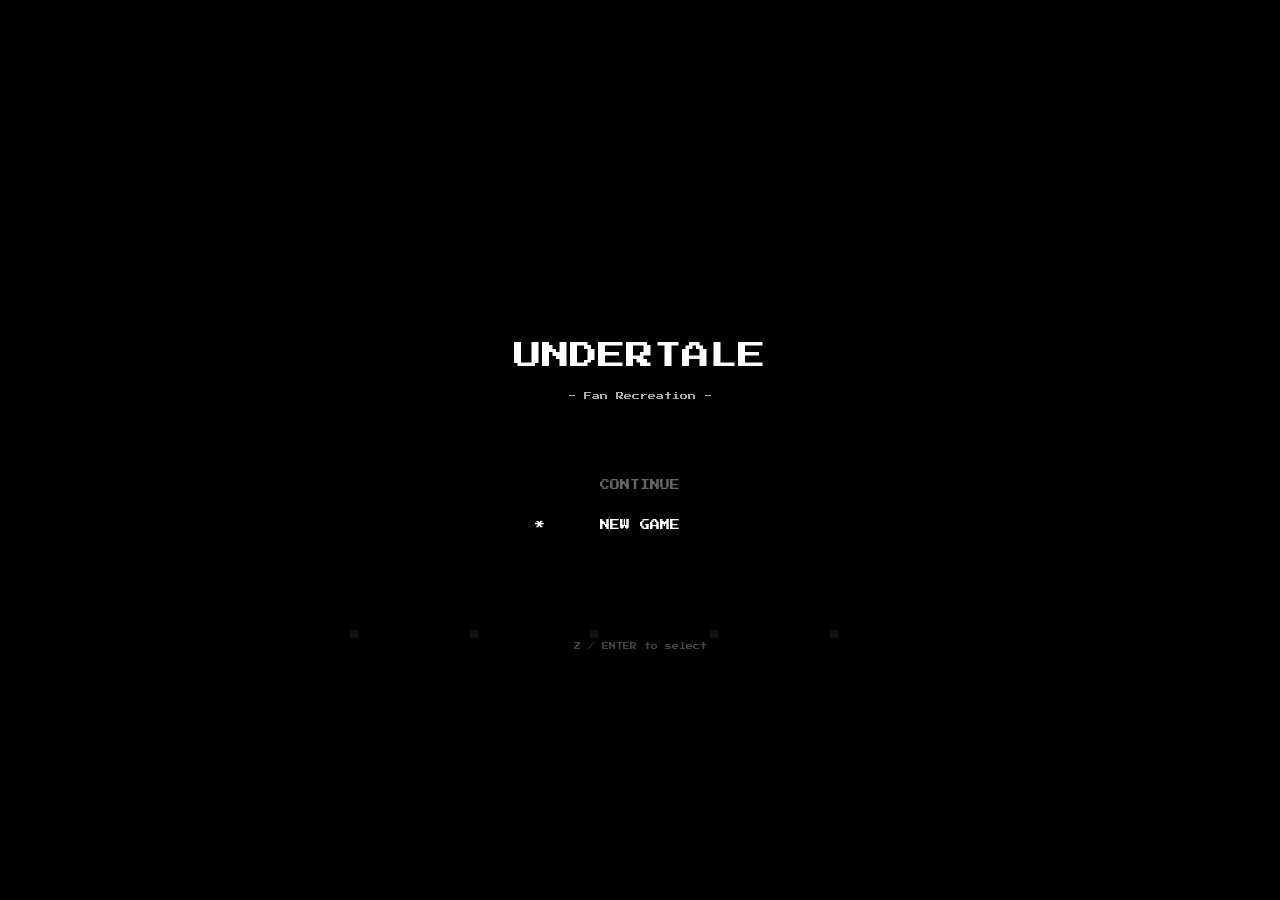
==== undertale-clone/game.html @ 8a763394 "feat: add standalone game.html (single-file bundle, no server needed) All Phase 1+2 code bundled int" ====
<!DOCTYPE html>
<html lang="ko">
<head>
  <meta charset="UTF-8" />
  <meta name="viewport" content="width=device-width, initial-scale=1.0" />
  <title>UNDERTALE Fan Clone</title>
  <link href="https://fonts.googleapis.com/css2?family=Press+Start+2P&display=swap" rel="stylesheet" />
  <style>
    * { margin: 0; padding: 0; box-sizing: border-box; }
    body {
      background: #000;
      display: flex;
      justify-content: center;
      align-items: center;
      min-height: 100vh;
      overflow: hidden;
    }
    #game-canvas {
      display: block;
      image-rendering: pixelated;
      image-rendering: crisp-edges;
    }
  </style>
</head>
<body>
<canvas id="game-canvas" width="640" height="480"></canvas>
<script>
// ===== GameLoop =====
class GameLoop {
  constructor(updateFn, renderFn) {
    this.update = updateFn;
    this.render = renderFn;
    this.running = false;
    this.rafId = null;
    this.FIXED_TIMESTEP = 1000 / 60;
    this.MAX_ACCUMULATED = this.FIXED_TIMESTEP * 5;
    this.accumulated = 0;
    this.lastTime = 0;
  }
  start() {
    this.running = true;
    this.lastTime = performance.now();
    this.rafId = requestAnimationFrame(this._tick.bind(this));
  }
  stop() {
    this.running = false;
    if (this.rafId !== null) { cancelAnimationFrame(this.rafId); this.rafId = null; }
  }
  _tick(now) {
    if (!this.running) return;
    const elapsed = now - this.lastTime;
    this.lastTime = now;
    this.accumulated += Math.min(elapsed, this.MAX_ACCUMULATED);
    while (this.accumulated >= this.FIXED_TIMESTEP) {
      this.update(this.FIXED_TIMESTEP / 1000);
      this.accumulated -= this.FIXED_TIMESTEP;
    }
    this.render();
    this.rafId = requestAnimationFrame(this._tick.bind(this));
  }
}

// ===== SceneManager =====
class SceneManager {
  constructor() { this.stack = []; }
  get current() { return this.stack[this.stack.length - 1] ?? null; }
  push(scene) { this.current?.onPause?.(); this.stack.push(scene); scene.onEnter?.(); }
  pop() { const s = this.stack.pop(); s?.onExit?.(); this.current?.onResume?.(); return s; }
  replace(scene) { const old = this.stack.pop(); old?.onExit?.(); this.stack.push(scene); scene.onEnter?.(); }
  clear() { while (this.stack.length > 0) this.stack.pop()?.onExit?.(); }
  update(dt) { this.current?.update?.(dt); }
  render(ctx) { for (const scene of this.stack) scene.render?.(ctx); }
}

// ===== InputManager =====
const KEY_MAP = {
  ArrowUp:'up', ArrowDown:'down', ArrowLeft:'left', ArrowRight:'right',
  KeyZ:'confirm', KeyX:'cancel', Enter:'confirm', Escape:'cancel',
  ShiftLeft:'shift', ShiftRight:'shift',
};
class InputManager {
  constructor() {
    this._held = new Set(); this._pressed = new Set(); this._released = new Set();
    this._onKeyDown = this._onKeyDown.bind(this);
    this._onKeyUp   = this._onKeyUp.bind(this);
    window.addEventListener('keydown', this._onKeyDown);
    window.addEventListener('keyup',   this._onKeyUp);
  }
  _onKeyDown(e) {
    const a = KEY_MAP[e.code]; if (!a) return; e.preventDefault();
    if (!this._held.has(a)) this._pressed.add(a);
    this._held.add(a);
  }
  _onKeyUp(e) {
    const a = KEY_MAP[e.code]; if (!a) return;
    this._held.delete(a); this._released.add(a);
  }
  isHeld(a)     { return this._held.has(a); }
  isPressed(a)  { return this._pressed.has(a); }
  isReleased(a) { return this._released.has(a); }
  flush() { this._pressed.clear(); this._released.clear(); }
}

// ===== AudioManager =====
class AudioManager {
  constructor() { this._ctx = null; this._masterGain = null; this._sfxGain = null; }
  _init() {
    if (this._ctx) return;
    this._ctx = new (window.AudioContext || window.webkitAudioContext)();
    this._masterGain = this._ctx.createGain(); this._masterGain.gain.value = 0.5;
    this._masterGain.connect(this._ctx.destination);
    this._sfxGain = this._ctx.createGain(); this._sfxGain.gain.value = 0.6;
    this._sfxGain.connect(this._masterGain);
  }
  resume() { this._init(); if (this._ctx.state === 'suspended') this._ctx.resume(); }
  _beep(type, freq, dur, vol=0.12) {
    this._init();
    const ctx = this._ctx, osc = ctx.createOscillator(), g = ctx.createGain();
    osc.type = type; osc.frequency.value = freq;
    g.gain.setValueAtTime(vol, ctx.currentTime);
    g.gain.exponentialRampToValueAtTime(0.001, ctx.currentTime + dur);
    osc.connect(g); g.connect(this._sfxGain);
    osc.start(ctx.currentTime); osc.stop(ctx.currentTime + dur);
  }
  playSfxTyping()  { this._beep('sine', 200 + Math.random()*300, 0.06, 0.15); }
  playSfxSelect()  { this._beep('square', 440, 0.08, 0.1); }
  playSfxConfirm() {
    [523,659,784].forEach((f,i) => {
      this._init();
      const ctx=this._ctx, osc=ctx.createOscillator(), g=ctx.createGain(), t=ctx.currentTime+i*0.08;
      osc.type='square'; osc.frequency.value=f;
      g.gain.setValueAtTime(0.12,t); g.gain.exponentialRampToValueAtTime(0.001,t+0.1);
      osc.connect(g); g.connect(this._sfxGain); osc.start(t); osc.stop(t+0.1);
    });
  }
  playSfxHit() {
    this._init();
    const ctx=this._ctx, buf=ctx.createBuffer(1,ctx.sampleRate*0.12,ctx.sampleRate);
    const d=buf.getChannelData(0);
    for(let i=0;i<d.length;i++) d[i]=(Math.random()*2-1)*(1-i/d.length);
    const src=ctx.createBufferSource(), g=ctx.createGain();
    src.buffer=buf; g.gain.value=0.3; src.connect(g); g.connect(this._sfxGain); src.start();
  }
  playSfxSave() {
    [261,330,392,523,659].forEach((f,i) => {
      this._init();
      const ctx=this._ctx, osc=ctx.createOscillator(), g=ctx.createGain(), t=ctx.currentTime+i*0.1;
      osc.type='sine'; osc.frequency.value=f;
      g.gain.setValueAtTime(0.15,t); g.gain.exponentialRampToValueAtTime(0.001,t+0.15);
      osc.connect(g); g.connect(this._sfxGain); osc.start(t); osc.stop(t+0.15);
    });
  }
}

// ===== DialogueBox =====
class DialogueBox {
  constructor(canvas, audio) {
    this.canvas=canvas; this.audio=audio; this.visible=false;
    this._lines=[]; this._pageIndex=0; this._charIndex=0; this._timer=0;
    this._onComplete=null; this._speaker=''; this._done=false;
    this._blinkTimer=0; this._blinkOn=true;
  }
  show(lines, onComplete, speaker='') {
    this._lines=lines; this._pageIndex=0; this._charIndex=0; this._timer=0;
    this._onComplete=onComplete; this._speaker=speaker; this._done=false; this.visible=true;
  }
  hide() { this.visible=false; }
  advance() {
    if (!this.visible) return;
    if (!this._done) { this._charIndex=this._lines[this._pageIndex].length; this._done=true; return; }
    this._pageIndex++;
    if (this._pageIndex >= this._lines.length) { this.visible=false; this._onComplete?.(); return; }
    this._charIndex=0; this._timer=0; this._done=false;
  }
  update(dt) {
    if (!this.visible || this._done) {
      this._blinkTimer+=dt;
      if (this._blinkTimer>=0.4) { this._blinkTimer=0; this._blinkOn=!this._blinkOn; }
      return;
    }
    this._timer+=dt;
    while (this._timer>=0.04 && this._charIndex<this._lines[this._pageIndex].length) {
      this._timer-=0.04; this._charIndex++;
      if (this._charIndex%2===0) this.audio.playSfxTyping();
    }
    if (this._charIndex>=this._lines[this._pageIndex].length) this._done=true;
  }
  render(ctx) {
    if (!this.visible) return;
    const W=this.canvas.width, H=this.canvas.height;
    const PAD=16, BH=120, bx=PAD, by=H-BH-20, bw=W-PAD*2;
    ctx.fillStyle='#000'; ctx.fillRect(bx,by,bw,BH);
    ctx.strokeStyle='#fff'; ctx.lineWidth=3; ctx.strokeRect(bx,by,bw,BH);
    if (this._speaker) {
      ctx.fillStyle='#fff'; ctx.font='8px "Press Start 2P",monospace';
      ctx.fillText(this._speaker, bx+PAD, by-10);
    }
    const text=this._lines[this._pageIndex].substring(0,this._charIndex);
    ctx.font='8px "Press Start 2P",monospace'; ctx.fillStyle='#fff';
    this._wrap(ctx,text,bw-PAD*2).forEach((l,i)=>ctx.fillText(l,bx+PAD,by+PAD+12+i*22));
    if (this._done && this._blinkOn) {
      ctx.fillStyle='#fff'; ctx.font='8px "Press Start 2P",monospace';
      ctx.fillText('▼', bx+bw-PAD-12, by+BH-10);
    }
  }
  _wrap(ctx,text,maxW) {
    const words=text.split(' '), lines=[]; let cur='';
    for (const w of words) {
      const t=cur?cur+' '+w:w;
      if (ctx.measureText(t).width>maxW && cur) { lines.push(cur); cur=w; } else cur=t;
    }
    if (cur) lines.push(cur); return lines;
  }
}

// ===== OverworldScene (placeholder) =====
class OverworldScene {
  constructor(scenes,input,audio,name,save=null){this.scenes=scenes;this.input=input;this.audio=audio;this.playerName=name;}
  onEnter(){}  onExit(){}  update(){}
  render(ctx){
    ctx.fillStyle='#fff'; ctx.font='10px "Press Start 2P",monospace'; ctx.textAlign='center';
    ctx.fillText(`안녕하세요, ${this.playerName}!`,320,220);
    ctx.fillStyle='#666'; ctx.font='7px "Press Start 2P",monospace';
    ctx.fillText('(Phase 3에서 오버월드 구현 예정)',320,260);
    ctx.textAlign='left';
  }
}

// ===== TitleScene =====
class TitleScene {
  constructor(scenes,input,audio){
    this.scenes=scenes; this.input=input; this.audio=audio;
    this._cursor=0; this._blinkTimer=0; this._blinkOn=true;
    this._phase='title'; this._nameInput='';
    this._onKeyDown=this._handleNameKey.bind(this);
  }
  onEnter(){
    const save=localStorage.getItem('undertale_save');
    if (!save) this._cursor=1;
  }
  onExit(){ window.removeEventListener('keydown',this._onKeyDown); }
  _handleNameKey(e){
    if (this._phase!=='name_input') return;
    if (e.key==='Backspace') this._nameInput=this._nameInput.slice(0,-1);
    else if (e.key==='Enter') this._confirmName();
    else if (e.key.length===1 && this._nameInput.length<8) this._nameInput+=e.key.toUpperCase();
  }
  _confirmName(){
    const name=this._nameInput.trim()||'FRISK';
    window.removeEventListener('keydown',this._onKeyDown);
    this.scenes.replace(new OverworldScene(this.scenes,this.input,this.audio,name));
  }
  update(dt){
    this._blinkTimer+=dt;
    if (this._blinkTimer>=0.5){this._blinkTimer=0;this._blinkOn=!this._blinkOn;}
    if (this._phase==='title') this._updateTitle();
  }
  _updateTitle(){
    if (this.input.isPressed('up')){this._cursor=(this._cursor-1+2)%2;this.audio.playSfxSelect();}
    if (this.input.isPressed('down')){this._cursor=(this._cursor+1)%2;this.audio.playSfxSelect();}
    if (this.input.isPressed('confirm')){
      this.audio.playSfxConfirm();
      if (this._cursor===0){
        const save=localStorage.getItem('undertale_save');
        if (save){const d=JSON.parse(save);this.scenes.replace(new OverworldScene(this.scenes,this.input,this.audio,d.name,d));}
      } else {
        this._phase='name_input'; this._nameInput='';
        window.addEventListener('keydown',this._onKeyDown);
      }
    }
  }
  render(ctx){
    const W=640,H=480;
    ctx.fillStyle='#111';
    for(let i=0;i<5;i++) ctx.fillRect(30+i*120,H-60,8,8);
    ctx.fillStyle='#fff'; ctx.font='28px "Press Start 2P",monospace'; ctx.textAlign='center';
    ctx.fillText('UNDERTALE',W/2,160);
    ctx.font='8px "Press Start 2P",monospace'; ctx.fillStyle='#aaa';
    ctx.fillText('- Fan Recreation -',W/2,190);
    if (this._phase==='title') this._renderMenu(ctx,W,H);
    else this._renderNameInput(ctx,W,H);
    ctx.textAlign='left';
  }
  _renderMenu(ctx,W,H){
    ctx.textAlign='center';
    ['CONTINUE','NEW GAME'].forEach((item,i)=>{
      const y=280+i*40, active=i===this._cursor;
      ctx.fillStyle=active?'#fff':'#666'; ctx.font='10px "Press Start 2P",monospace';
      ctx.fillText(item,W/2,y);
      if (active&&this._blinkOn){ctx.fillStyle='#fff';ctx.fillText('*',W/2-100,y);}
    });
    ctx.fillStyle='#444'; ctx.font='7px "Press Start 2P",monospace';
    ctx.fillText('Z / ENTER to select',W/2,H-40);
  }
  _renderNameInput(ctx,W,H){
    ctx.fillStyle='#fff'; ctx.font='10px "Press Start 2P",monospace'; ctx.textAlign='center';
    ctx.fillText('이름을 입력하세요',W/2,260);
    const bw=200,bh=40,bx=W/2-100,by=290;
    ctx.fillStyle='#000'; ctx.fillRect(bx,by,bw,bh);
    ctx.strokeStyle='#fff'; ctx.lineWidth=2; ctx.strokeRect(bx,by,bw,bh);
    ctx.fillStyle='#fff'; ctx.font='12px "Press Start 2P",monospace';
    ctx.fillText(this._nameInput+(this._blinkOn?'_':' '),W/2,by+26);
    ctx.fillStyle='#666'; ctx.font='7px "Press Start 2P",monospace';
    ctx.fillText('ENTER로 확인',W/2,by+70);
    ctx.fillText('(최대 8자)',W/2,by+86);
  }
}

// ===== BOOT =====
const canvas = document.getElementById('game-canvas');
const ctx    = canvas.getContext('2d');
ctx.imageSmoothingEnabled = false;

const input  = new InputManager();
const audio  = new AudioManager();
const scenes = new SceneManager();

window.addEventListener('keydown', ()=>audio.resume(), {once:true});
scenes.push(new TitleScene(scenes, input, audio));

const loop = new GameLoop(
  dt => { scenes.update(dt); input.flush(); },
  ()  => { ctx.fillStyle='#000'; ctx.fillRect(0,0,640,480); scenes.render(ctx); }
);
loop.start();
</script>
</body>
</html>
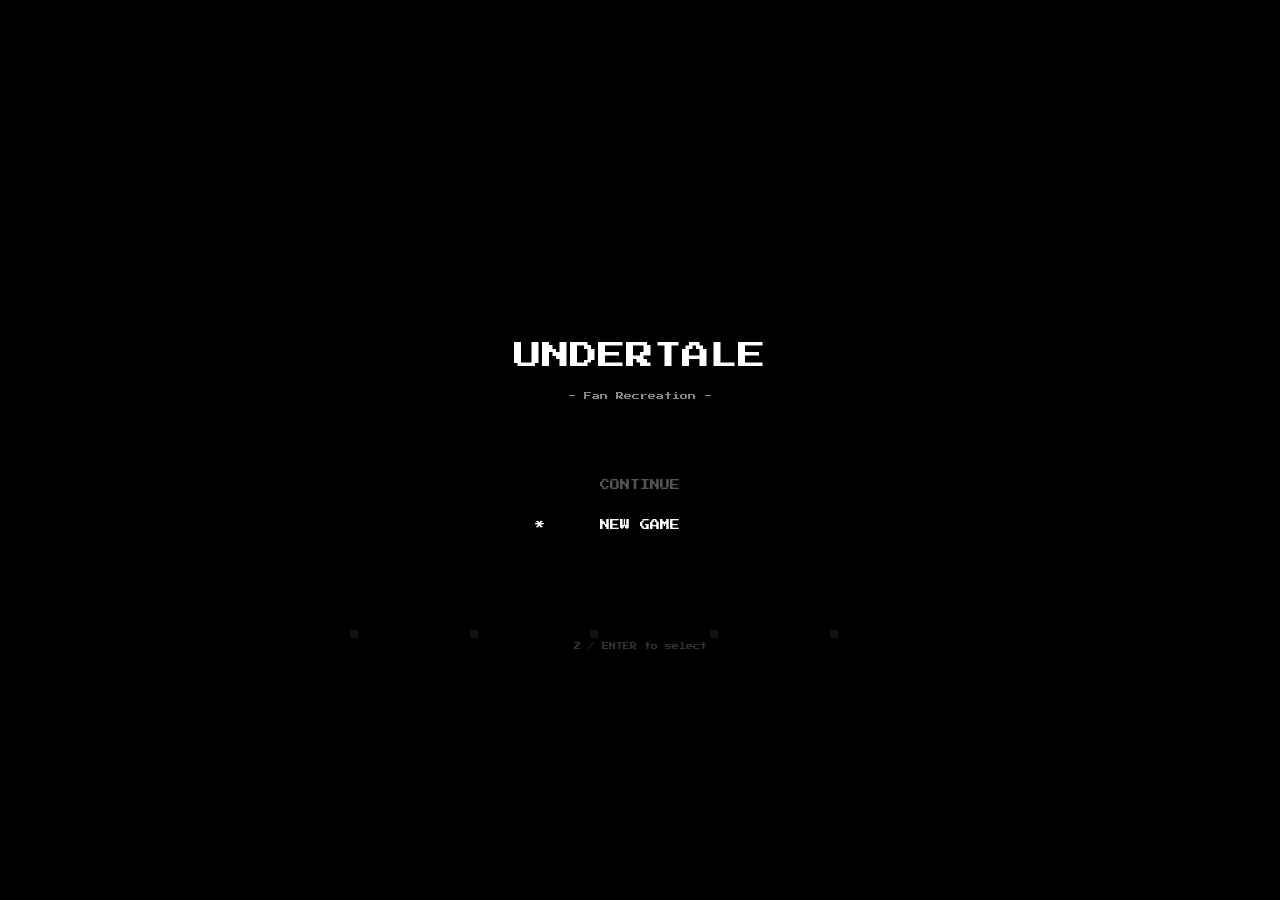
==== commit 48b1b011: "feat: Phase 3 — overworld, player movement, Flowey NPC, save point, room transition" ====
--- a/undertale-clone/game.html
+++ b/undertale-clone/game.html
@@ -7,320 +7,414 @@
   <link href="https://fonts.googleapis.com/css2?family=Press+Start+2P&display=swap" rel="stylesheet" />
   <style>
     * { margin: 0; padding: 0; box-sizing: border-box; }
-    body {
-      background: #000;
-      display: flex;
-      justify-content: center;
-      align-items: center;
-      min-height: 100vh;
-      overflow: hidden;
-    }
-    #game-canvas {
-      display: block;
-      image-rendering: pixelated;
-      image-rendering: crisp-edges;
-    }
+    body { background: #000; display: flex; justify-content: center; align-items: center; min-height: 100vh; overflow: hidden; }
+    #game-canvas { display: block; image-rendering: pixelated; image-rendering: crisp-edges; }
   </style>
 </head>
 <body>
 <canvas id="game-canvas" width="640" height="480"></canvas>
 <script>
-// ===== GameLoop =====
+// ================================================================
+// ENGINE
+// ================================================================
 class GameLoop {
-  constructor(updateFn, renderFn) {
-    this.update = updateFn;
-    this.render = renderFn;
-    this.running = false;
-    this.rafId = null;
-    this.FIXED_TIMESTEP = 1000 / 60;
-    this.MAX_ACCUMULATED = this.FIXED_TIMESTEP * 5;
-    this.accumulated = 0;
-    this.lastTime = 0;
-  }
-  start() {
-    this.running = true;
-    this.lastTime = performance.now();
-    this.rafId = requestAnimationFrame(this._tick.bind(this));
-  }
-  stop() {
-    this.running = false;
-    if (this.rafId !== null) { cancelAnimationFrame(this.rafId); this.rafId = null; }
-  }
-  _tick(now) {
-    if (!this.running) return;
-    const elapsed = now - this.lastTime;
-    this.lastTime = now;
-    this.accumulated += Math.min(elapsed, this.MAX_ACCUMULATED);
-    while (this.accumulated >= this.FIXED_TIMESTEP) {
-      this.update(this.FIXED_TIMESTEP / 1000);
-      this.accumulated -= this.FIXED_TIMESTEP;
-    }
-    this.render();
-    this.rafId = requestAnimationFrame(this._tick.bind(this));
-  }
-}
-
-// ===== SceneManager =====
+  constructor(u,r){ this.update=u; this.render=r; this.running=false; this.rafId=null; this.FT=1000/60; this.acc=0; this.last=0; }
+  start(){ this.running=true; this.last=performance.now(); this.rafId=requestAnimationFrame(this._tick.bind(this)); }
+  stop(){ this.running=false; if(this.rafId){cancelAnimationFrame(this.rafId);this.rafId=null;} }
+  _tick(now){ if(!this.running)return; this.acc+=Math.min(now-this.last,this.FT*5); this.last=now; while(this.acc>=this.FT){this.update(this.FT/1000);this.acc-=this.FT;} this.render(); this.rafId=requestAnimationFrame(this._tick.bind(this)); }
+}
+
 class SceneManager {
-  constructor() { this.stack = []; }
-  get current() { return this.stack[this.stack.length - 1] ?? null; }
-  push(scene) { this.current?.onPause?.(); this.stack.push(scene); scene.onEnter?.(); }
-  pop() { const s = this.stack.pop(); s?.onExit?.(); this.current?.onResume?.(); return s; }
-  replace(scene) { const old = this.stack.pop(); old?.onExit?.(); this.stack.push(scene); scene.onEnter?.(); }
-  clear() { while (this.stack.length > 0) this.stack.pop()?.onExit?.(); }
-  update(dt) { this.current?.update?.(dt); }
-  render(ctx) { for (const scene of this.stack) scene.render?.(ctx); }
-}
-
-// ===== InputManager =====
-const KEY_MAP = {
-  ArrowUp:'up', ArrowDown:'down', ArrowLeft:'left', ArrowRight:'right',
-  KeyZ:'confirm', KeyX:'cancel', Enter:'confirm', Escape:'cancel',
-  ShiftLeft:'shift', ShiftRight:'shift',
+  constructor(){ this.stack=[]; }
+  get current(){ return this.stack[this.stack.length-1]??null; }
+  push(s){ this.current?.onPause?.(); this.stack.push(s); s.onEnter?.(); }
+  pop(){ const s=this.stack.pop(); s?.onExit?.(); this.current?.onResume?.(); return s; }
+  replace(s){ const o=this.stack.pop(); o?.onExit?.(); this.stack.push(s); s.onEnter?.(); }
+  update(dt){ this.current?.update?.(dt); }
+  render(ctx){ for(const s of this.stack) s.render?.(ctx); }
+}
+
+const KEY_MAP={ArrowUp:'up',ArrowDown:'down',ArrowLeft:'left',ArrowRight:'right',KeyZ:'confirm',KeyX:'cancel',Enter:'confirm',Escape:'cancel'};
+class InputManager {
+  constructor(){ this._h=new Set(); this._p=new Set(); this._r=new Set(); this._kd=this._kd.bind(this); this._ku=this._ku.bind(this); window.addEventListener('keydown',this._kd); window.addEventListener('keyup',this._ku); }
+  _kd(e){ const a=KEY_MAP[e.code]; if(!a)return; e.preventDefault(); if(!this._h.has(a))this._p.add(a); this._h.add(a); }
+  _ku(e){ const a=KEY_MAP[e.code]; if(!a)return; this._h.delete(a); this._r.add(a); }
+  isHeld(a){ return this._h.has(a); }
+  isPressed(a){ return this._p.has(a); }
+  flush(){ this._p.clear(); this._r.clear(); }
+}
+
+class AudioManager {
+  constructor(){ this._ctx=null; this._sg=null; }
+  _init(){ if(this._ctx)return; this._ctx=new(window.AudioContext||window.webkitAudioContext)(); const m=this._ctx.createGain(); m.gain.value=0.5; m.connect(this._ctx.destination); this._sg=this._ctx.createGain(); this._sg.gain.value=0.6; this._sg.connect(m); }
+  resume(){ this._init(); if(this._ctx.state==='suspended')this._ctx.resume(); }
+  _beep(type,freq,dur,vol=0.12){ this._init(); const c=this._ctx,o=c.createOscillator(),g=c.createGain(); o.type=type; o.frequency.value=freq; g.gain.setValueAtTime(vol,c.currentTime); g.gain.exponentialRampToValueAtTime(0.001,c.currentTime+dur); o.connect(g); g.connect(this._sg); o.start(c.currentTime); o.stop(c.currentTime+dur); }
+  playSfxTyping(){ this._beep('sine',200+Math.random()*300,0.06,0.15); }
+  playSfxSelect(){ this._beep('square',440,0.08,0.1); }
+  playSfxConfirm(){ [523,659,784].forEach((f,i)=>{ this._init(); const c=this._ctx,o=c.createOscillator(),g=c.createGain(),t=c.currentTime+i*0.08; o.type='square'; o.frequency.value=f; g.gain.setValueAtTime(0.12,t); g.gain.exponentialRampToValueAtTime(0.001,t+0.1); o.connect(g); g.connect(this._sg); o.start(t); o.stop(t+0.1); }); }
+  playSfxHit(){ this._init(); const c=this._ctx,b=c.createBuffer(1,c.sampleRate*0.12,c.sampleRate),d=b.getChannelData(0); for(let i=0;i<d.length;i++)d[i]=(Math.random()*2-1)*(1-i/d.length); const s=c.createBufferSource(),g=c.createGain(); s.buffer=b; g.gain.value=0.3; s.connect(g); g.connect(this._sg); s.start(); }
+  playSfxSave(){ [261,330,392,523,659].forEach((f,i)=>{ this._init(); const c=this._ctx,o=c.createOscillator(),g=c.createGain(),t=c.currentTime+i*0.1; o.type='sine'; o.frequency.value=f; g.gain.setValueAtTime(0.15,t); g.gain.exponentialRampToValueAtTime(0.001,t+0.15); o.connect(g); g.connect(this._sg); o.start(t); o.stop(t+0.15); }); }
+  playSfxStep(){ this._beep('triangle',80+Math.random()*40,0.05,0.06); }
+}
+
+// ================================================================
+// DIALOGUE BOX
+// ================================================================
+class DialogueBox {
+  constructor(canvas,audio){ this.canvas=canvas; this.audio=audio; this.visible=false; this._lines=[]; this._pi=0; this._ci=0; this._timer=0; this._cb=null; this._spk=''; this._done=false; this._bt=0; this._bon=true; }
+  show(lines,cb,speaker=''){ this._lines=lines; this._pi=0; this._ci=0; this._timer=0; this._cb=cb; this._spk=speaker; this._done=false; this.visible=true; }
+  hide(){ this.visible=false; }
+  advance(){ if(!this.visible)return; if(!this._done){this._ci=this._lines[this._pi].length;this._done=true;return;} this._pi++; if(this._pi>=this._lines.length){this.visible=false;this._cb?.();return;} this._ci=0;this._timer=0;this._done=false; }
+  update(dt){ if(!this.visible||this._done){this._bt+=dt;if(this._bt>=0.4){this._bt=0;this._bon=!this._bon;}return;} this._timer+=dt; while(this._timer>=0.04&&this._ci<this._lines[this._pi].length){this._timer-=0.04;this._ci++;if(this._ci%2===0)this.audio.playSfxTyping();} if(this._ci>=this._lines[this._pi].length)this._done=true; }
+  render(ctx){ if(!this.visible)return; const W=this.canvas.width,H=this.canvas.height,P=16,BH=120,bx=P,by=H-BH-20,bw=W-P*2; ctx.fillStyle='#000'; ctx.fillRect(bx,by,bw,BH); ctx.strokeStyle='#fff'; ctx.lineWidth=3; ctx.strokeRect(bx,by,bw,BH); if(this._spk){ctx.fillStyle='#fff';ctx.font='8px "Press Start 2P",monospace';ctx.fillText(this._spk,bx+P,by-10);} const text=this._lines[this._pi].substring(0,this._ci); ctx.font='8px "Press Start 2P",monospace'; ctx.fillStyle='#fff'; this._wrap(ctx,text,bw-P*2).forEach((l,i)=>ctx.fillText(l,bx+P,by+P+12+i*22)); if(this._done&&this._bon){ctx.fillStyle='#fff';ctx.font='8px "Press Start 2P",monospace';ctx.fillText('v',bx+bw-P-10,by+BH-10);} }
+  _wrap(ctx,text,maxW){ const words=text.split(' '),lines=[]; let cur=''; for(const w of words){const t=cur?cur+' '+w:w;if(ctx.measureText(t).width>maxW&&cur){lines.push(cur);cur=w;}else cur=t;} if(cur)lines.push(cur); return lines; }
+}
+
+// ================================================================
+// ROOM DATA  (20 cols x 15 rows, tile=32px => 640x480 exact fit)
+// 0=floor  1=wall  2=exit-door
+// ================================================================
+const T = 32;
+
+const ROOMS = {
+  room1: {
+    name: 'THE RUINS',
+    tiles: [
+      [1,1,1,1,1,1,1,1,1,1,1,1,1,1,1,1,1,1,1,1],
+      [1,0,0,0,0,0,0,0,0,0,0,0,0,0,0,0,0,0,0,1],
+      [1,0,0,0,1,1,0,0,0,0,0,0,0,1,1,0,0,0,0,1],
+      [1,0,0,0,1,0,0,0,0,0,0,0,0,0,1,0,0,0,0,1],
+      [1,0,0,0,0,0,0,0,0,0,0,0,0,0,0,0,0,0,0,1],
+      [1,0,0,0,0,0,0,0,0,0,0,0,0,0,0,0,0,0,0,1],
+      [1,0,0,0,0,0,0,0,0,0,0,0,0,0,0,0,0,0,0,1],
+      [1,0,0,0,0,0,0,0,0,0,0,0,0,0,0,0,0,0,0,1],
+      [1,0,0,0,0,0,0,0,0,0,0,0,0,0,0,0,0,0,0,1],
+      [1,0,0,0,0,0,0,0,0,0,0,0,0,0,0,0,0,0,0,1],
+      [1,0,0,1,0,0,0,0,0,0,0,0,0,0,0,0,1,0,0,1],
+      [1,0,0,0,0,0,0,0,0,0,0,0,0,0,0,0,0,0,0,1],
+      [1,0,0,0,0,0,0,0,0,0,0,0,0,0,0,0,0,0,0,1],
+      [1,0,0,0,0,0,0,0,0,0,0,0,0,0,0,0,0,0,0,1],
+      [1,1,1,1,1,1,1,1,1,2,2,1,1,1,1,1,1,1,1,1],
+    ],
+    npcs: [{ id:'flowey', tx:10, ty:5 }],
+    savePoint: { tx:5, ty:8 },
+    playerStart: { tx:10, ty:12 },
+    exits: [{ tx:9, ty:14, toRoom:'room2' },{ tx:10, ty:14, toRoom:'room2' }]
+  },
+  room2: {
+    name: 'THE RUINS',
+    tiles: [
+      [1,1,1,1,1,1,1,1,1,2,2,1,1,1,1,1,1,1,1,1],
+      [1,0,0,0,0,0,0,0,0,0,0,0,0,0,0,0,0,0,0,1],
+      [1,0,0,0,0,0,0,0,0,0,0,0,0,0,0,0,0,0,0,1],
+      [1,0,0,1,1,0,0,0,0,0,0,0,0,0,1,1,0,0,0,1],
+      [1,0,0,0,0,0,0,0,0,0,0,0,0,0,0,0,0,0,0,1],
+      [1,0,0,0,0,0,0,0,0,0,0,0,0,0,0,0,0,0,0,1],
+      [1,0,0,0,0,0,0,1,0,0,0,0,1,0,0,0,0,0,0,1],
+      [1,0,0,0,0,0,0,0,0,0,0,0,0,0,0,0,0,0,0,1],
+      [1,0,0,0,0,0,0,0,0,0,0,0,0,0,0,0,0,0,0,1],
+      [1,0,0,0,0,0,0,0,0,0,0,0,0,0,0,0,0,0,0,1],
+      [1,0,0,0,0,0,0,0,0,0,0,0,0,0,0,0,0,0,0,1],
+      [1,0,0,0,1,0,0,0,0,0,0,0,0,0,0,1,0,0,0,1],
+      [1,0,0,0,0,0,0,0,0,0,0,0,0,0,0,0,0,0,0,1],
+      [1,0,0,0,0,0,0,0,0,0,0,0,0,0,0,0,0,0,0,1],
+      [1,1,1,1,1,1,1,1,1,1,1,1,1,1,1,1,1,1,1,1],
+    ],
+    npcs: [{ id:'toriel_door', tx:10, ty:12 }],
+    savePoint: { tx:15, ty:7 },
+    playerStart: { tx:10, ty:2 },
+    exits: [{ tx:9, ty:0, toRoom:'room1' },{ tx:10, ty:0, toRoom:'room1' }]
+  }
 };
-class InputManager {
-  constructor() {
-    this._held = new Set(); this._pressed = new Set(); this._released = new Set();
-    this._onKeyDown = this._onKeyDown.bind(this);
-    this._onKeyUp   = this._onKeyUp.bind(this);
-    window.addEventListener('keydown', this._onKeyDown);
-    window.addEventListener('keyup',   this._onKeyUp);
-  }
-  _onKeyDown(e) {
-    const a = KEY_MAP[e.code]; if (!a) return; e.preventDefault();
-    if (!this._held.has(a)) this._pressed.add(a);
-    this._held.add(a);
-  }
-  _onKeyUp(e) {
-    const a = KEY_MAP[e.code]; if (!a) return;
-    this._held.delete(a); this._released.add(a);
-  }
-  isHeld(a)     { return this._held.has(a); }
-  isPressed(a)  { return this._pressed.has(a); }
-  isReleased(a) { return this._released.has(a); }
-  flush() { this._pressed.clear(); this._released.clear(); }
-}
-
-// ===== AudioManager =====
-class AudioManager {
-  constructor() { this._ctx = null; this._masterGain = null; this._sfxGain = null; }
-  _init() {
-    if (this._ctx) return;
-    this._ctx = new (window.AudioContext || window.webkitAudioContext)();
-    this._masterGain = this._ctx.createGain(); this._masterGain.gain.value = 0.5;
-    this._masterGain.connect(this._ctx.destination);
-    this._sfxGain = this._ctx.createGain(); this._sfxGain.gain.value = 0.6;
-    this._sfxGain.connect(this._masterGain);
-  }
-  resume() { this._init(); if (this._ctx.state === 'suspended') this._ctx.resume(); }
-  _beep(type, freq, dur, vol=0.12) {
-    this._init();
-    const ctx = this._ctx, osc = ctx.createOscillator(), g = ctx.createGain();
-    osc.type = type; osc.frequency.value = freq;
-    g.gain.setValueAtTime(vol, ctx.currentTime);
-    g.gain.exponentialRampToValueAtTime(0.001, ctx.currentTime + dur);
-    osc.connect(g); g.connect(this._sfxGain);
-    osc.start(ctx.currentTime); osc.stop(ctx.currentTime + dur);
-  }
-  playSfxTyping()  { this._beep('sine', 200 + Math.random()*300, 0.06, 0.15); }
-  playSfxSelect()  { this._beep('square', 440, 0.08, 0.1); }
-  playSfxConfirm() {
-    [523,659,784].forEach((f,i) => {
-      this._init();
-      const ctx=this._ctx, osc=ctx.createOscillator(), g=ctx.createGain(), t=ctx.currentTime+i*0.08;
-      osc.type='square'; osc.frequency.value=f;
-      g.gain.setValueAtTime(0.12,t); g.gain.exponentialRampToValueAtTime(0.001,t+0.1);
-      osc.connect(g); g.connect(this._sfxGain); osc.start(t); osc.stop(t+0.1);
-    });
-  }
-  playSfxHit() {
-    this._init();
-    const ctx=this._ctx, buf=ctx.createBuffer(1,ctx.sampleRate*0.12,ctx.sampleRate);
-    const d=buf.getChannelData(0);
-    for(let i=0;i<d.length;i++) d[i]=(Math.random()*2-1)*(1-i/d.length);
-    const src=ctx.createBufferSource(), g=ctx.createGain();
-    src.buffer=buf; g.gain.value=0.3; src.connect(g); g.connect(this._sfxGain); src.start();
-  }
-  playSfxSave() {
-    [261,330,392,523,659].forEach((f,i) => {
-      this._init();
-      const ctx=this._ctx, osc=ctx.createOscillator(), g=ctx.createGain(), t=ctx.currentTime+i*0.1;
-      osc.type='sine'; osc.frequency.value=f;
-      g.gain.setValueAtTime(0.15,t); g.gain.exponentialRampToValueAtTime(0.001,t+0.15);
-      osc.connect(g); g.connect(this._sfxGain); osc.start(t); osc.stop(t+0.15);
-    });
-  }
-}
-
-// ===== DialogueBox =====
-class DialogueBox {
-  constructor(canvas, audio) {
-    this.canvas=canvas; this.audio=audio; this.visible=false;
-    this._lines=[]; this._pageIndex=0; this._charIndex=0; this._timer=0;
-    this._onComplete=null; this._speaker=''; this._done=false;
-    this._blinkTimer=0; this._blinkOn=true;
-  }
-  show(lines, onComplete, speaker='') {
-    this._lines=lines; this._pageIndex=0; this._charIndex=0; this._timer=0;
-    this._onComplete=onComplete; this._speaker=speaker; this._done=false; this.visible=true;
-  }
-  hide() { this.visible=false; }
-  advance() {
-    if (!this.visible) return;
-    if (!this._done) { this._charIndex=this._lines[this._pageIndex].length; this._done=true; return; }
-    this._pageIndex++;
-    if (this._pageIndex >= this._lines.length) { this.visible=false; this._onComplete?.(); return; }
-    this._charIndex=0; this._timer=0; this._done=false;
-  }
-  update(dt) {
-    if (!this.visible || this._done) {
-      this._blinkTimer+=dt;
-      if (this._blinkTimer>=0.4) { this._blinkTimer=0; this._blinkOn=!this._blinkOn; }
-      return;
-    }
-    this._timer+=dt;
-    while (this._timer>=0.04 && this._charIndex<this._lines[this._pageIndex].length) {
-      this._timer-=0.04; this._charIndex++;
-      if (this._charIndex%2===0) this.audio.playSfxTyping();
-    }
-    if (this._charIndex>=this._lines[this._pageIndex].length) this._done=true;
-  }
-  render(ctx) {
-    if (!this.visible) return;
-    const W=this.canvas.width, H=this.canvas.height;
-    const PAD=16, BH=120, bx=PAD, by=H-BH-20, bw=W-PAD*2;
-    ctx.fillStyle='#000'; ctx.fillRect(bx,by,bw,BH);
-    ctx.strokeStyle='#fff'; ctx.lineWidth=3; ctx.strokeRect(bx,by,bw,BH);
-    if (this._speaker) {
-      ctx.fillStyle='#fff'; ctx.font='8px "Press Start 2P",monospace';
-      ctx.fillText(this._speaker, bx+PAD, by-10);
-    }
-    const text=this._lines[this._pageIndex].substring(0,this._charIndex);
-    ctx.font='8px "Press Start 2P",monospace'; ctx.fillStyle='#fff';
-    this._wrap(ctx,text,bw-PAD*2).forEach((l,i)=>ctx.fillText(l,bx+PAD,by+PAD+12+i*22));
-    if (this._done && this._blinkOn) {
-      ctx.fillStyle='#fff'; ctx.font='8px "Press Start 2P",monospace';
-      ctx.fillText('▼', bx+bw-PAD-12, by+BH-10);
-    }
-  }
-  _wrap(ctx,text,maxW) {
-    const words=text.split(' '), lines=[]; let cur='';
-    for (const w of words) {
-      const t=cur?cur+' '+w:w;
-      if (ctx.measureText(t).width>maxW && cur) { lines.push(cur); cur=w; } else cur=t;
-    }
-    if (cur) lines.push(cur); return lines;
-  }
-}
-
-// ===== OverworldScene (placeholder) =====
+
+const NPC_NAMES = { flowey:'FLOWEY', toriel_door:'???' };
+const NPC_LINES = {
+  flowey:[
+    "* Howdy! I'm FLOWEY.",
+    "* FLOWEY the Flower!",
+    "* You're new to the UNDERGROUND,",
+    "  aren't ya?",
+    "* Golly, you must be so confused.",
+    "* Someone ought to show you the ropes!",
+    "* In this world... it's KILL or BE KILLED.",
+    "* ...Just kidding. Be careful out there.",
+    "* There's a nice lady named TORIEL",
+    "  through that door to the south.",
+    "* She'll take good care of you!",
+  ],
+  toriel_door:[
+    "* The door is slightly ajar.",
+    "* A warm cinnamon scent drifts through.",
+    "* You feel strangely at ease.",
+    "* (To be continued in Phase 4...)",
+  ],
+};
+
+// ================================================================
+// OVERWORLD SCENE  — Phase 3
+// ================================================================
 class OverworldScene {
-  constructor(scenes,input,audio,name,save=null){this.scenes=scenes;this.input=input;this.audio=audio;this.playerName=name;}
-  onEnter(){}  onExit(){}  update(){}
+  constructor(scenes,input,audio,playerName,saveData=null){
+    this.scenes=scenes; this.input=input; this.audio=audio;
+    this.playerName=playerName;
+    this.canvas=document.getElementById('game-canvas');
+    this.dlg=new DialogueBox(this.canvas,audio);
+    this.timer=0;
+    this.fadeAlpha=1; this.fadeDir=-1; this.fadeCb=null;
+    this._exiting=false; this._savedRecently=false;
+    this._rnTimer=0; // room name display timer
+    this._stepT=0;
+    const room=(saveData?.room)||'room1';
+    this._loadRoom(room,saveData);
+  }
+
+  _loadRoom(id,sd=null){
+    this.roomId=id;
+    const R=ROOMS[id];
+    this.tiles=R.tiles; this.mapW=R.tiles[0].length; this.mapH=R.tiles.length;
+    this.npcs=R.npcs.map(n=>({...n,done:false}));
+    this.sp=R.savePoint?{...R.savePoint}:null;
+    this.exits=R.exits; this.roomName=R.name;
+    this._rnTimer=3; this._exiting=false; this._savedRecently=false;
+    const s=sd?.tx!=null?{tx:sd.tx,ty:sd.ty}:R.playerStart;
+    this.p={ x:s.tx*T+T/2, y:s.ty*T+T/2, facing:'down', wf:0, wt:0, moving:false, speed:110 };
+  }
+
+  onEnter(){ this.fadeAlpha=1; this.fadeDir=-1; }
+  onExit(){}
+
+  update(dt){
+    this.timer+=dt;
+    // fade
+    if(this.fadeDir===-1&&this.fadeAlpha>0){ this.fadeAlpha=Math.max(0,this.fadeAlpha-dt*2.5); }
+    else if(this.fadeDir===1&&this.fadeAlpha<1){ this.fadeAlpha=Math.min(1,this.fadeAlpha+dt*2.5); if(this.fadeAlpha>=1&&this.fadeCb){this.fadeCb();this.fadeCb=null;} }
+    this.dlg.update(dt);
+    if(this.dlg.visible){ if(this.input.isPressed('confirm')){this.audio.playSfxSelect();this.dlg.advance();} return; }
+    if(this._rnTimer>0) this._rnTimer-=dt;
+    this._move(dt);
+  }
+
+  _move(dt){
+    if(this._exiting)return;
+    const p=this.p;
+    let dx=0,dy=0;
+    if(this.input.isHeld('left')){dx=-1;p.facing='left';}
+    if(this.input.isHeld('right')){dx=1;p.facing='right';}
+    if(this.input.isHeld('up')){dy=-1;p.facing='up';}
+    if(this.input.isHeld('down')){dy=1;p.facing='down';}
+    if(dx&&dy){dx*=0.707;dy*=0.707;}
+    p.moving=!!(dx||dy);
+    if(p.moving){
+      const spd=p.speed*dt;
+      const nx=p.x+dx*spd, ny=p.y+dy*spd;
+      if(!this._wall(nx,p.y)) p.x=nx;
+      if(!this._wall(p.x,ny)) p.y=ny;
+      p.wt+=dt; if(p.wt>=0.14){p.wt=0;p.wf=1-p.wf;}
+      this._stepT+=dt; if(this._stepT>=0.28){this._stepT=0;this.audio.playSfxStep();}
+    } else { p.wf=0; }
+
+    // Z = interact
+    if(this.input.isPressed('confirm')) this._interact();
+
+    // exit check
+    const ptx=Math.floor(p.x/T), pty=Math.floor(p.y/T);
+    for(const ex of this.exits){ if(ptx===ex.tx&&pty===ex.ty){this._exit(ex);return;} }
+
+    // save point
+    if(this.sp&&!this._savedRecently){
+      const ddx=p.x-(this.sp.tx*T+T/2), ddy=p.y-(this.sp.ty*T+T/2);
+      if(Math.hypot(ddx,ddy)<T*0.9) this._save();
+    }
+  }
+
+  _wall(cx,cy){
+    const hw=10,hh=10;
+    for(const [px,py] of [[cx-hw,cy-hh],[cx+hw,cy-hh],[cx-hw,cy+hh],[cx+hw,cy+hh]]){
+      const tx=Math.floor(px/T),ty=Math.floor(py/T);
+      if(tx<0||ty<0||tx>=this.mapW||ty>=this.mapH) return true;
+      if(this.tiles[ty][tx]===1) return true;
+    }
+    return false;
+  }
+
+  _interact(){
+    const p=this.p;
+    const ptx=Math.floor(p.x/T), pty=Math.floor(p.y/T);
+    const ftx=ptx+(p.facing==='right'?1:p.facing==='left'?-1:0);
+    const fty=pty+(p.facing==='down'?1:p.facing==='up'?-1:0);
+    for(const npc of this.npcs){
+      if(npc.tx===ftx&&npc.ty===fty){
+        this.dlg.show(NPC_LINES[npc.id]||['* ...'],()=>{npc.done=true;},NPC_NAMES[npc.id]||'');
+        return;
+      }
+    }
+  }
+
+  _save(){
+    this._savedRecently=true;
+    setTimeout(()=>{this._savedRecently=false;},4000);
+    this.audio.playSfxSave();
+    localStorage.setItem('undertale_save',JSON.stringify({name:this.playerName,room:this.roomId,tx:Math.floor(this.p.x/T),ty:Math.floor(this.p.y/T)}));
+    this.dlg.show(['* THE RUINS','* '+this.playerName+"'S DETERMINATION grows stronger.",'* (Game saved)'],()=>{},'* SAVE POINT');
+  }
+
+  _exit(ex){
+    if(this._exiting)return;
+    this._exiting=true; this.fadeDir=1;
+    this.fadeCb=()=>{ this._loadRoom(ex.toRoom); this.fadeDir=-1; };
+  }
+
+  // ---- RENDER ----
   render(ctx){
-    ctx.fillStyle='#fff'; ctx.font='10px "Press Start 2P",monospace'; ctx.textAlign='center';
-    ctx.fillText(`안녕하세요, ${this.playerName}!`,320,220);
-    ctx.fillStyle='#666'; ctx.font='7px "Press Start 2P",monospace';
-    ctx.fillText('(Phase 3에서 오버월드 구현 예정)',320,260);
-    ctx.textAlign='left';
-  }
-}
-
-// ===== TitleScene =====
+    this._tiles(ctx);
+    this._savePt(ctx);
+    this._drawNpcs(ctx);
+    this._drawPlayer(ctx);
+    this._hud(ctx);
+    this.dlg.render(ctx);
+    if(this.fadeAlpha>0){ctx.fillStyle=`rgba(0,0,0,${this.fadeAlpha})`;ctx.fillRect(0,0,640,480);}
+  }
+
+  _tiles(ctx){
+    for(let ty=0;ty<this.mapH;ty++){
+      for(let tx=0;tx<this.mapW;tx++){
+        const tile=this.tiles[ty][tx], x=tx*T, y=ty*T;
+        if(tile===1){
+          ctx.fillStyle='#3d1f08'; ctx.fillRect(x,y,T,T);
+          ctx.fillStyle='#4e2a0c'; ctx.fillRect(x+2,y+2,T-4,T/2-2);
+          ctx.fillStyle='#2a1205'; ctx.fillRect(x,y+T-4,T,4);
+        } else if(tile===0){
+          ctx.fillStyle='#150800'; ctx.fillRect(x,y,T,T);
+          ctx.fillStyle='#1e0e00'; ctx.fillRect(x+T/2-1,y+T/2-1,2,2);
+        } else if(tile===2){
+          ctx.fillStyle='#0a0a1a'; ctx.fillRect(x,y,T,T);
+          ctx.fillStyle='#1a1a3a'; ctx.fillRect(x+6,y+4,T-12,T-8);
+          const sh=0.35+0.25*Math.sin(this.timer*3+tx);
+          ctx.fillStyle=`rgba(100,120,255,${sh})`; ctx.fillRect(x+8,y+6,T-16,4);
+        }
+      }
+    }
+  }
+
+  _savePt(ctx){
+    if(!this.sp)return;
+    const sx=this.sp.tx*T+T/2, sy=this.sp.ty*T+T/2;
+    const pulse=0.75+0.25*Math.sin(this.timer*2.5);
+    const g=ctx.createRadialGradient(sx,sy,0,sx,sy,T*1.2*pulse);
+    g.addColorStop(0,`rgba(255,255,80,${0.22*pulse})`); g.addColorStop(1,'rgba(255,255,0,0)');
+    ctx.fillStyle=g; ctx.beginPath(); ctx.arc(sx,sy,T*1.2*pulse,0,Math.PI*2); ctx.fill();
+    ctx.fillStyle=`rgba(255,225,0,${0.85+0.15*pulse})`;
+    this._star(ctx,sx,sy-2,13*pulse,6*pulse);
+  }
+
+  _drawNpcs(ctx){
+    const p=this.p;
+    const ptx=Math.floor(p.x/T),pty=Math.floor(p.y/T);
+    const ftx=ptx+(p.facing==='right'?1:p.facing==='left'?-1:0);
+    const fty=pty+(p.facing==='down'?1:p.facing==='up'?-1:0);
+    for(const npc of this.npcs){
+      const nx=npc.tx*T+T/2, ny=npc.ty*T+T/2;
+      if(npc.id==='flowey') this._flowey(ctx,nx,ny);
+      else                   this._genericNpc(ctx,nx,ny);
+      if(!this.dlg.visible&&npc.tx===ftx&&npc.ty===fty){
+        ctx.fillStyle='#fff'; ctx.font='7px "Press Start 2P",monospace';
+        ctx.textAlign='center'; ctx.fillText('[Z]',nx,ny-T/2-6); ctx.textAlign='left';
+      }
+    }
+  }
+
+  _flowey(ctx,x,y){
+    const t=this.timer;
+    ctx.fillStyle='#3a7200'; ctx.fillRect(x-2,y-2,4,16);
+    ctx.fillStyle='#48900a'; ctx.fillRect(x-10,y+2,10,4); ctx.fillRect(x+2,y+4,10,4);
+    ctx.fillStyle='#ffe066';
+    for(let i=0;i<5;i++){ const a=t*0.9+i*Math.PI*2/5; ctx.beginPath(); ctx.arc(x+15*Math.cos(a),y-8+12*Math.sin(a),5.5,0,Math.PI*2); ctx.fill(); }
+    ctx.fillStyle='#ffd700'; ctx.beginPath(); ctx.arc(x,y-8,10,0,Math.PI*2); ctx.fill();
+    ctx.fillStyle='#333'; ctx.fillRect(x-4,y-11,3,3); ctx.fillRect(x+2,y-11,3,3);
+    ctx.strokeStyle='#333'; ctx.lineWidth=1.5; ctx.beginPath(); ctx.arc(x,y-6,4,0.2,Math.PI-0.2); ctx.stroke();
+  }
+
+  _genericNpc(ctx,x,y){
+    ctx.fillStyle='#6666cc'; ctx.fillRect(x-8,y-18,16,22);
+    ctx.fillStyle='#8888ee'; ctx.fillRect(x-6,y-16,12,8);
+    ctx.fillStyle='#f5c8a0'; ctx.fillRect(x-5,y-28,10,12);
+    ctx.fillStyle='#555'; ctx.font='6px "Press Start 2P",monospace';
+    ctx.textAlign='center'; ctx.fillText('???',x,y+10); ctx.textAlign='left';
+  }
+
+  _drawPlayer(ctx){
+    const p=this.p;
+    const x=Math.round(p.x), y=Math.round(p.y), f=p.wf;
+    // shadow
+    ctx.fillStyle='rgba(0,0,0,0.3)'; ctx.beginPath(); ctx.ellipse(x,y+12,9,4,0,0,Math.PI*2); ctx.fill();
+    // legs
+    ctx.fillStyle='#2d4a1e';
+    if(p.facing==='left'||p.facing==='right'){ ctx.fillRect(x-5,y+5,4,f?3:7); ctx.fillRect(x+1,y+5,4,f?7:3); }
+    else { ctx.fillRect(x-5,y+5,4,f?8:4); ctx.fillRect(x+1,y+5,4,f?4:8); }
+    // body
+    ctx.fillStyle='#3a5ccc'; ctx.fillRect(x-6,y-5,12,11);
+    ctx.fillStyle='#5577ee'; ctx.fillRect(x-6,y-2,12,3);
+    // head
+    ctx.fillStyle='#f5c89a'; ctx.fillRect(x-6,y-17,12,13);
+    // hair
+    ctx.fillStyle='#7a3b10'; ctx.fillRect(x-6,y-19,12,4); ctx.fillRect(x-8,y-17,3,7);
+    // eyes
+    ctx.fillStyle='#333';
+    if(p.facing==='down'){ ctx.fillRect(x-3,y-12,2,2); ctx.fillRect(x+1,y-12,2,2); }
+    else if(p.facing==='left'){ ctx.fillRect(x-4,y-12,2,2); }
+    else if(p.facing==='right'){ ctx.fillRect(x+2,y-12,2,2); }
+    else{ ctx.fillStyle='#c9956e'; ctx.fillRect(x-6,y-17,12,4); }
+  }
+
+  _hud(ctx){
+    if(this._rnTimer>0){
+      const a=Math.min(1,this._rnTimer*2);
+      ctx.fillStyle=`rgba(255,255,255,${a*0.7})`;
+      ctx.font='8px "Press Start 2P",monospace'; ctx.textAlign='center';
+      ctx.fillText(this.roomName,320,22); ctx.textAlign='left';
+    }
+    // HP bar
+    ctx.fillStyle='rgba(0,0,0,0.55)'; ctx.fillRect(6,6,130,16);
+    ctx.fillStyle='#cc2222'; ctx.fillRect(8,8,126,12);
+    ctx.fillStyle='#ff4444'; ctx.fillRect(8,8,126,5);
+    ctx.fillStyle='#fff'; ctx.font='6px "Press Start 2P",monospace';
+    ctx.fillText(this.playerName+' HP 20/20',10,32);
+    if(!this.dlg.visible){ ctx.fillStyle='rgba(255,255,255,0.2)'; ctx.font='6px "Press Start 2P",monospace'; ctx.textAlign='right'; ctx.fillText('Arrows:Move  Z:Talk',634,474); ctx.textAlign='left'; }
+  }
+
+  _star(ctx,cx,cy,r1,r2){ ctx.beginPath(); for(let i=0;i<5;i++){ const ao=Math.PI/2+i*Math.PI*2/5,ai=ao+Math.PI/5; if(i===0)ctx.moveTo(cx+r1*Math.cos(ao),cy+r1*Math.sin(ao)); else ctx.lineTo(cx+r1*Math.cos(ao),cy+r1*Math.sin(ao)); ctx.lineTo(cx+r2*Math.cos(ai),cy+r2*Math.sin(ai)); } ctx.closePath(); ctx.fill(); }
+}
+
+// ================================================================
+// TITLE SCENE
+// ================================================================
 class TitleScene {
-  constructor(scenes,input,audio){
-    this.scenes=scenes; this.input=input; this.audio=audio;
-    this._cursor=0; this._blinkTimer=0; this._blinkOn=true;
-    this._phase='title'; this._nameInput='';
-    this._onKeyDown=this._handleNameKey.bind(this);
-  }
-  onEnter(){
-    const save=localStorage.getItem('undertale_save');
-    if (!save) this._cursor=1;
-  }
-  onExit(){ window.removeEventListener('keydown',this._onKeyDown); }
-  _handleNameKey(e){
-    if (this._phase!=='name_input') return;
-    if (e.key==='Backspace') this._nameInput=this._nameInput.slice(0,-1);
-    else if (e.key==='Enter') this._confirmName();
-    else if (e.key.length===1 && this._nameInput.length<8) this._nameInput+=e.key.toUpperCase();
-  }
-  _confirmName(){
-    const name=this._nameInput.trim()||'FRISK';
-    window.removeEventListener('keydown',this._onKeyDown);
-    this.scenes.replace(new OverworldScene(this.scenes,this.input,this.audio,name));
-  }
-  update(dt){
-    this._blinkTimer+=dt;
-    if (this._blinkTimer>=0.5){this._blinkTimer=0;this._blinkOn=!this._blinkOn;}
-    if (this._phase==='title') this._updateTitle();
-  }
-  _updateTitle(){
-    if (this.input.isPressed('up')){this._cursor=(this._cursor-1+2)%2;this.audio.playSfxSelect();}
-    if (this.input.isPressed('down')){this._cursor=(this._cursor+1)%2;this.audio.playSfxSelect();}
-    if (this.input.isPressed('confirm')){
-      this.audio.playSfxConfirm();
-      if (this._cursor===0){
-        const save=localStorage.getItem('undertale_save');
-        if (save){const d=JSON.parse(save);this.scenes.replace(new OverworldScene(this.scenes,this.input,this.audio,d.name,d));}
-      } else {
-        this._phase='name_input'; this._nameInput='';
-        window.addEventListener('keydown',this._onKeyDown);
-      }
-    }
-  }
-  render(ctx){
-    const W=640,H=480;
-    ctx.fillStyle='#111';
-    for(let i=0;i<5;i++) ctx.fillRect(30+i*120,H-60,8,8);
-    ctx.fillStyle='#fff'; ctx.font='28px "Press Start 2P",monospace'; ctx.textAlign='center';
-    ctx.fillText('UNDERTALE',W/2,160);
-    ctx.font='8px "Press Start 2P",monospace'; ctx.fillStyle='#aaa';
-    ctx.fillText('- Fan Recreation -',W/2,190);
-    if (this._phase==='title') this._renderMenu(ctx,W,H);
-    else this._renderNameInput(ctx,W,H);
-    ctx.textAlign='left';
-  }
-  _renderMenu(ctx,W,H){
-    ctx.textAlign='center';
-    ['CONTINUE','NEW GAME'].forEach((item,i)=>{
-      const y=280+i*40, active=i===this._cursor;
-      ctx.fillStyle=active?'#fff':'#666'; ctx.font='10px "Press Start 2P",monospace';
-      ctx.fillText(item,W/2,y);
-      if (active&&this._blinkOn){ctx.fillStyle='#fff';ctx.fillText('*',W/2-100,y);}
-    });
-    ctx.fillStyle='#444'; ctx.font='7px "Press Start 2P",monospace';
-    ctx.fillText('Z / ENTER to select',W/2,H-40);
-  }
-  _renderNameInput(ctx,W,H){
-    ctx.fillStyle='#fff'; ctx.font='10px "Press Start 2P",monospace'; ctx.textAlign='center';
-    ctx.fillText('이름을 입력하세요',W/2,260);
-    const bw=200,bh=40,bx=W/2-100,by=290;
-    ctx.fillStyle='#000'; ctx.fillRect(bx,by,bw,bh);
-    ctx.strokeStyle='#fff'; ctx.lineWidth=2; ctx.strokeRect(bx,by,bw,bh);
-    ctx.fillStyle='#fff'; ctx.font='12px "Press Start 2P",monospace';
-    ctx.fillText(this._nameInput+(this._blinkOn?'_':' '),W/2,by+26);
-    ctx.fillStyle='#666'; ctx.font='7px "Press Start 2P",monospace';
-    ctx.fillText('ENTER로 확인',W/2,by+70);
-    ctx.fillText('(최대 8자)',W/2,by+86);
-  }
-}
-
-// ===== BOOT =====
-const canvas = document.getElementById('game-canvas');
-const ctx    = canvas.getContext('2d');
-ctx.imageSmoothingEnabled = false;
-
-const input  = new InputManager();
-const audio  = new AudioManager();
-const scenes = new SceneManager();
-
-window.addEventListener('keydown', ()=>audio.resume(), {once:true});
-scenes.push(new TitleScene(scenes, input, audio));
-
-const loop = new GameLoop(
-  dt => { scenes.update(dt); input.flush(); },
-  ()  => { ctx.fillStyle='#000'; ctx.fillRect(0,0,640,480); scenes.render(ctx); }
+  constructor(scenes,input,audio){ this.scenes=scenes; this.input=input; this.audio=audio; this._cur=0; this._bt=0; this._bon=true; this._phase='title'; this._name=''; this._kd=this._nk.bind(this); }
+  onEnter(){ if(!localStorage.getItem('undertale_save'))this._cur=1; }
+  onExit(){ window.removeEventListener('keydown',this._kd); }
+  _nk(e){ if(this._phase!=='name')return; e.stopImmediatePropagation(); if(e.key==='Backspace')this._name=this._name.slice(0,-1); else if(e.key==='Enter'||e.code==='Enter')this._confirm(); else if(e.key.length===1&&this._name.length<8&&e.key.charCodeAt(0)>=32&&e.key.charCodeAt(0)<127)this._name+=e.key.toUpperCase(); }
+  _confirm(){ const n=this._name.trim()||'FRISK'; window.removeEventListener('keydown',this._kd); this.scenes.replace(new OverworldScene(this.scenes,this.input,this.audio,n)); }
+  update(dt){ this._bt+=dt; if(this._bt>=0.5){this._bt=0;this._bon=!this._bon;} if(this._phase==='title'){ if(this.input.isPressed('up')){this._cur=(this._cur-1+2)%2;this.audio.playSfxSelect();} if(this.input.isPressed('down')){this._cur=(this._cur+1)%2;this.audio.playSfxSelect();} if(this.input.isPressed('confirm')){ this.audio.playSfxConfirm(); if(this._cur===0){const sv=localStorage.getItem('undertale_save');if(sv){const d=JSON.parse(sv);this.scenes.replace(new OverworldScene(this.scenes,this.input,this.audio,d.name,d));}}else{this._phase='name';this._name='';window.addEventListener('keydown',this._kd);} } } }
+  render(ctx){ const W=640,H=480; ctx.fillStyle='#111'; for(let i=0;i<5;i++)ctx.fillRect(30+i*120,H-60,8,8); ctx.fillStyle='#fff'; ctx.font='28px "Press Start 2P",monospace'; ctx.textAlign='center'; ctx.fillText('UNDERTALE',W/2,160); ctx.font='8px "Press Start 2P",monospace'; ctx.fillStyle='#888'; ctx.fillText('- Fan Recreation -',W/2,190); if(this._phase==='title'){ ['CONTINUE','NEW GAME'].forEach((item,i)=>{ const y=280+i*40,active=i===this._cur; ctx.fillStyle=active?'#fff':'#555'; ctx.font='10px "Press Start 2P",monospace'; ctx.fillText(item,W/2,y); if(active&&this._bon){ctx.fillStyle='#fff';ctx.fillText('*',W/2-100,y);} }); ctx.fillStyle='#333'; ctx.font='7px "Press Start 2P",monospace'; ctx.fillText('Z / ENTER to select',W/2,H-40); }else{ ctx.fillStyle='#fff'; ctx.font='10px "Press Start 2P",monospace'; ctx.fillText('ENTER YOUR NAME',W/2,260); const bw=200,bx=W/2-100,by=285; ctx.fillStyle='#000'; ctx.fillRect(bx,by,bw,40); ctx.strokeStyle='#fff'; ctx.lineWidth=2; ctx.strokeRect(bx,by,bw,40); ctx.fillStyle='#fff'; ctx.font='12px "Press Start 2P",monospace'; ctx.fillText(this._name+(this._bon?'_':' '),W/2,by+26); ctx.fillStyle='#555'; ctx.font='7px "Press Start 2P",monospace'; ctx.fillText('PRESS ENTER TO CONFIRM',W/2,by+60); } ctx.textAlign='left'; }
+}
+
+// ================================================================
+// BOOT
+// ================================================================
+const canvas=document.getElementById('game-canvas');
+const ctx=canvas.getContext('2d');
+ctx.imageSmoothingEnabled=false;
+
+const input=new InputManager();
+const audio=new AudioManager();
+const scenes=new SceneManager();
+
+window.addEventListener('keydown',()=>audio.resume(),{once:true});
+scenes.push(new TitleScene(scenes,input,audio));
+
+const loop=new GameLoop(
+  dt=>{scenes.update(dt);input.flush();},
+  ()=>{ctx.fillStyle='#000';ctx.fillRect(0,0,640,480);scenes.render(ctx);}
 );
 loop.start();
 </script>
